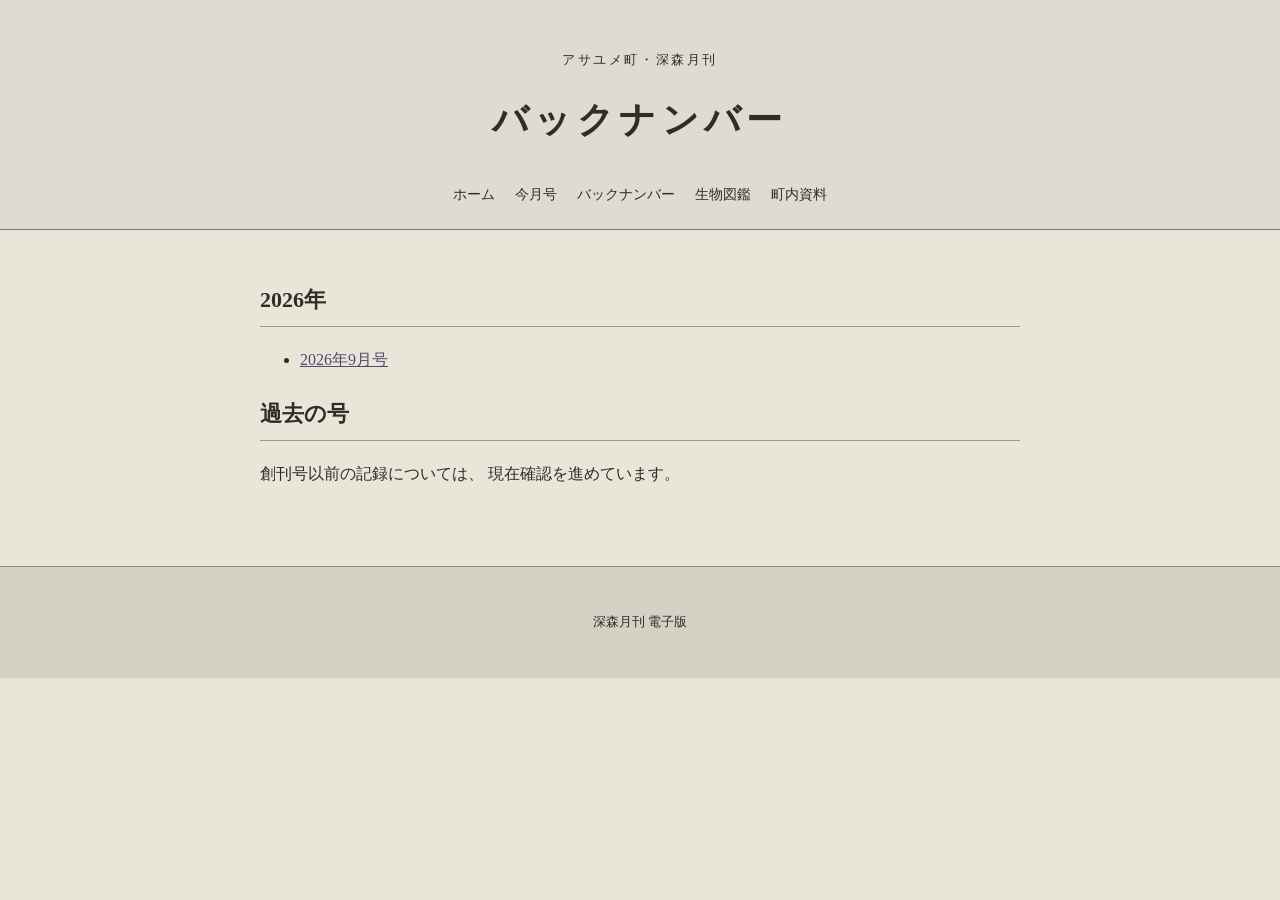
==== archive.html @ f6fa3327 "archive.html を更新" ====
<!DOCTYPE html>
<html lang="ja">

<head>
  <meta charset="UTF-8">
  <meta name="viewport" content="width=device-width, initial-scale=1.0">

  <title>バックナンバー｜深森月刊</title>

  <link rel="stylesheet" href="style.css">
</head>

<body>

<header class="site-header">

  <p class="town-name">アサユメ町・深森月刊</p>

<h1 class="archive-heading">バックナンバー</h1>

  <nav>
    <a href="index.html">ホーム</a>
    <a href="issue.html">今月号</a>
    <a href="archive.html">バックナンバー</a>
    <a href="creatures.html">生物図鑑</a>
    <a href="documents.html">町内資料</a>
  </nav>

</header>


<main>

  <h2>2026年</h2>

  <ul>

    <li>
      <a href="issue.html">
        2026年9月号
      </a>

  </ul>


  <h2>過去の号</h2>

  <p>
    創刊号以前の記録については、
    現在確認を進めています。
  </p>

</main>


<footer>

  <p>深森月刊 電子版</p>

</footer>

</body>

</html>
---- style.css ----
/* =========================
   深森月刊・基本設定
========================= */

body {
  margin: 0;

  background-color: #e8e5d9;
  color: #302d27;

  font-family:
    "Yu Mincho",
    "Hiragino Mincho ProN",
    serif;

  line-height: 1.9;
}


/* =========================
   ページ全体
========================= */

main {
  max-width: 760px;

  margin: 0 auto;
  padding: 30px 20px 60px;
}


/* =========================
   ヘッダー
========================= */

.site-header {
  text-align: center;

  border-bottom: 1px solid #777;

  padding: 35px 20px 20px;

  background-color: #dedbd0;
}


.town-name {
  font-size: 13px;
  letter-spacing: 0.2em;
}


h1 {
  margin: 5px 0;

  font-size: 42px;

  letter-spacing: 0.15em;
}


.subtitle {
  margin-top: 0;

  font-size: 13px;
}


/* =========================
   ナビゲーション
========================= */

nav {
  margin-top: 25px;
}


nav a {
  margin: 0 8px;

  color: #302d27;

  text-decoration: none;

  font-size: 14px;
}


nav a:hover {
  text-decoration: underline;
}


/* =========================
   見出し
========================= */

h2 {
  border-bottom: 1px solid #999;

  padding-bottom: 5px;

  font-size: 22px;
}


h3 {
  font-size: 20px;
}


/* =========================
   トップの説明
========================= */

.notice {
  margin-bottom: 50px;

  padding: 25px;

  border: 1px solid #aaa;

  background-color: #f0eee7;
}


.small-title {
  font-size: 12px;

  letter-spacing: 0.15em;
}


/* =========================
   記事カード
========================= */

.article-card {
  margin: 20px 0 40px;

  padding: 20px;

  border-left: 4px solid #777;

  background-color: #f2f0e9;
}


.article-card .date {
  font-size: 13px;

  color: #666;
}


/* =========================
   リンク
========================= */

a {
  color: #514a6b;
}


.article-card a {
  font-weight: bold;
}


/* =========================
   編集部
========================= */

.editor-note {
  margin-top: 60px;

  padding: 25px;

  background-color: #ddd9cc;
}


/* =========================
   フッター
========================= */

footer {
  padding: 30px 20px;

  text-align: center;

  border-top: 1px solid #888;

  background-color: #d5d1c5;

  font-size: 13px;
}


/* =========================
   小さい文字
========================= */

.small {
  font-size: 11px;

  color: #666;
}
.archive-heading {
  font-size: 36px;
}
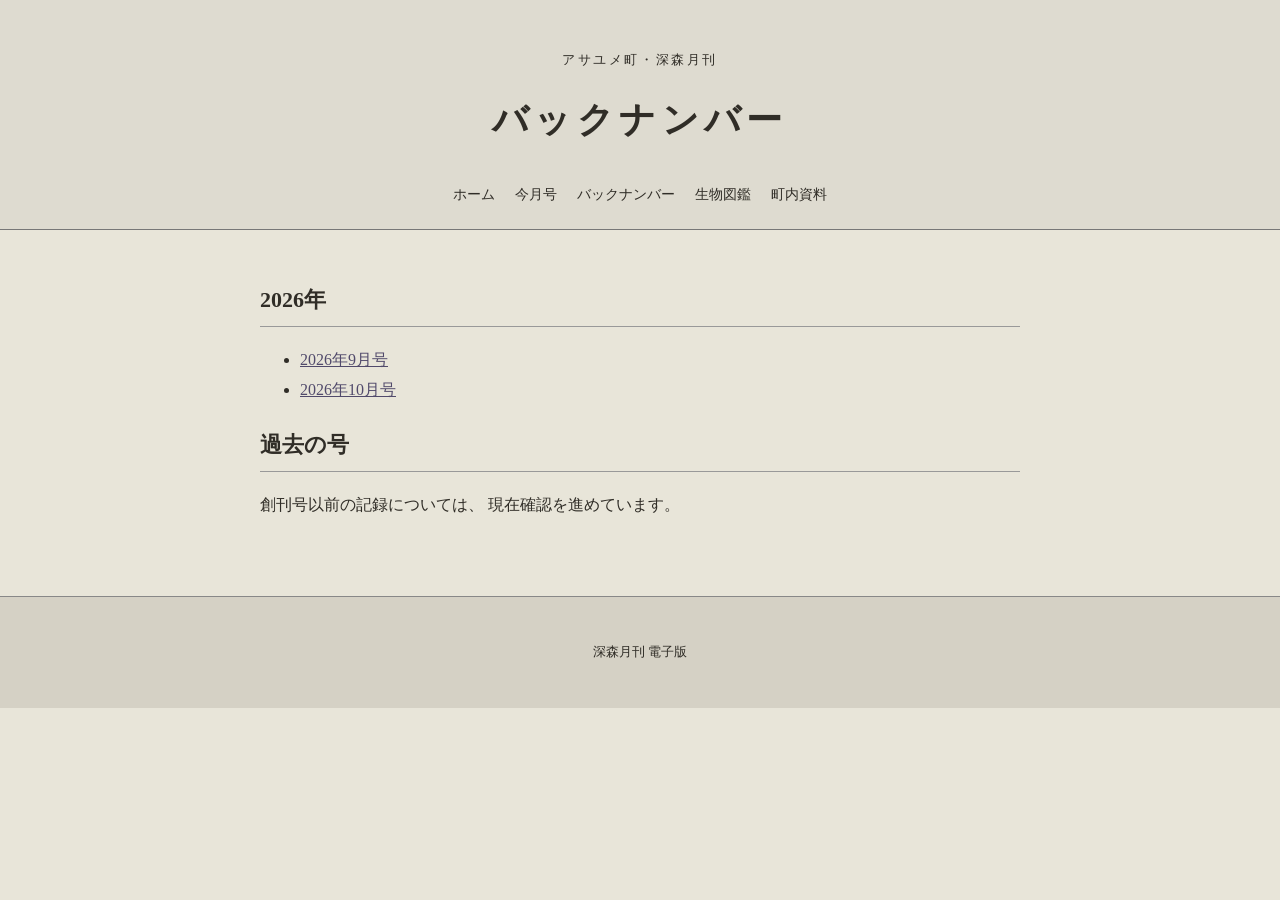
==== commit 87e2886f: "archive.html を更新" ====
--- a/archive.html
+++ b/archive.html
@@ -20,7 +20,7 @@
 
   <nav>
     <a href="index.html">ホーム</a>
-    <a href="issue.html">今月号</a>
+    <a href="issue02.html">今月号</a>
     <a href="archive.html">バックナンバー</a>
     <a href="creatures.html">生物図鑑</a>
     <a href="documents.html">町内資料</a>
@@ -38,6 +38,10 @@
     <li>
       <a href="issue.html">
         2026年9月号
+      </a>
+    <li>
+      <a href="issue02.html">
+        2026年10月号
       </a>
 
   </ul>
--- a/style.css
+++ b/style.css
@@ -208,4 +208,15 @@
 }
 .archive-heading {
   font-size: 36px;
+}
+
+img {
+  max-width: 100%;
+  height: auto;
+}
+
+img {
+  width: 400px;
+  max-width: 100%;
+  height: auto;
 }
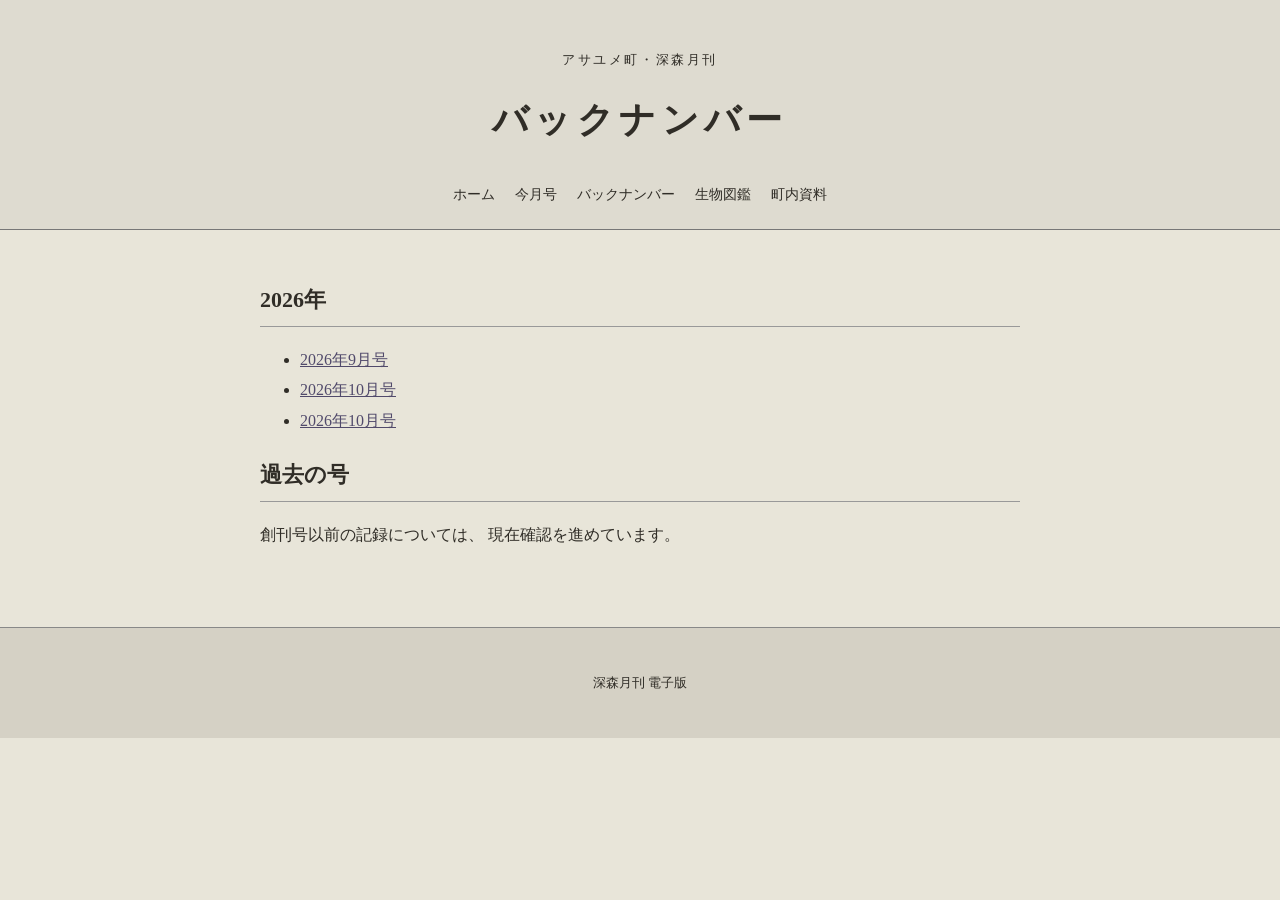
==== commit 13073e03: "archive.html を更新" ====
--- a/archive.html
+++ b/archive.html
@@ -20,7 +20,7 @@
 
   <nav>
     <a href="index.html">ホーム</a>
-    <a href="issue02.html">今月号</a>
+    <a href="inssue03.html">今月号</a>
     <a href="archive.html">バックナンバー</a>
     <a href="creatures.html">生物図鑑</a>
     <a href="documents.html">町内資料</a>
@@ -40,9 +40,15 @@
         2026年9月号
       </a>
     <li>
-      <a href="issue02.html">
+      <a href="inssue02.html">
         2026年10月号
       </a>
+    <li>
+      <a href="inssue03.html">
+        2026年10月号
+      </a>
+
+  </ul>
 
   </ul>
 
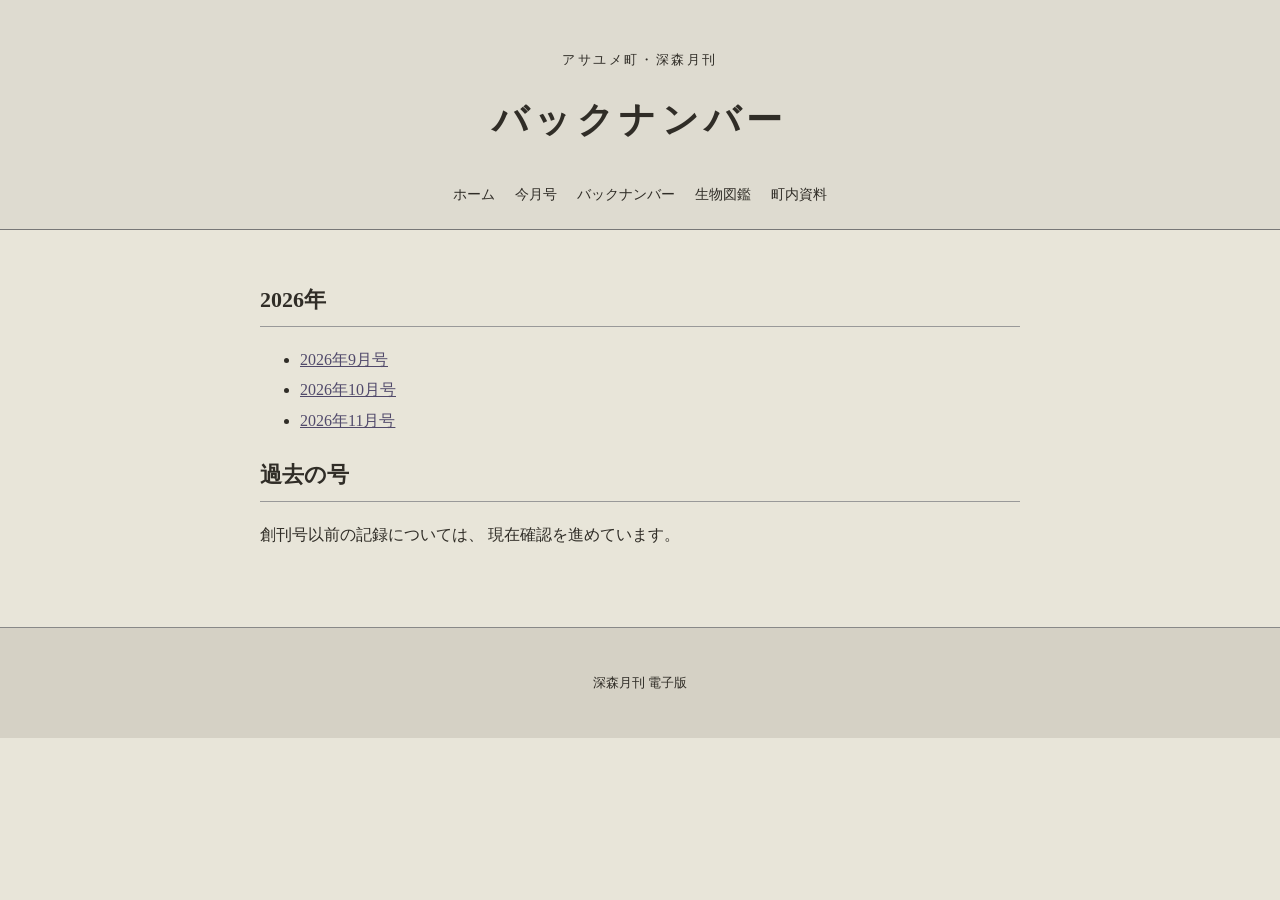
==== commit 94d48b3b: "archive.html を更新" ====
--- a/archive.html
+++ b/archive.html
@@ -45,7 +45,7 @@
       </a>
     <li>
       <a href="inssue03.html">
-        2026年10月号
+        2026年11月号
       </a>
 
   </ul>
